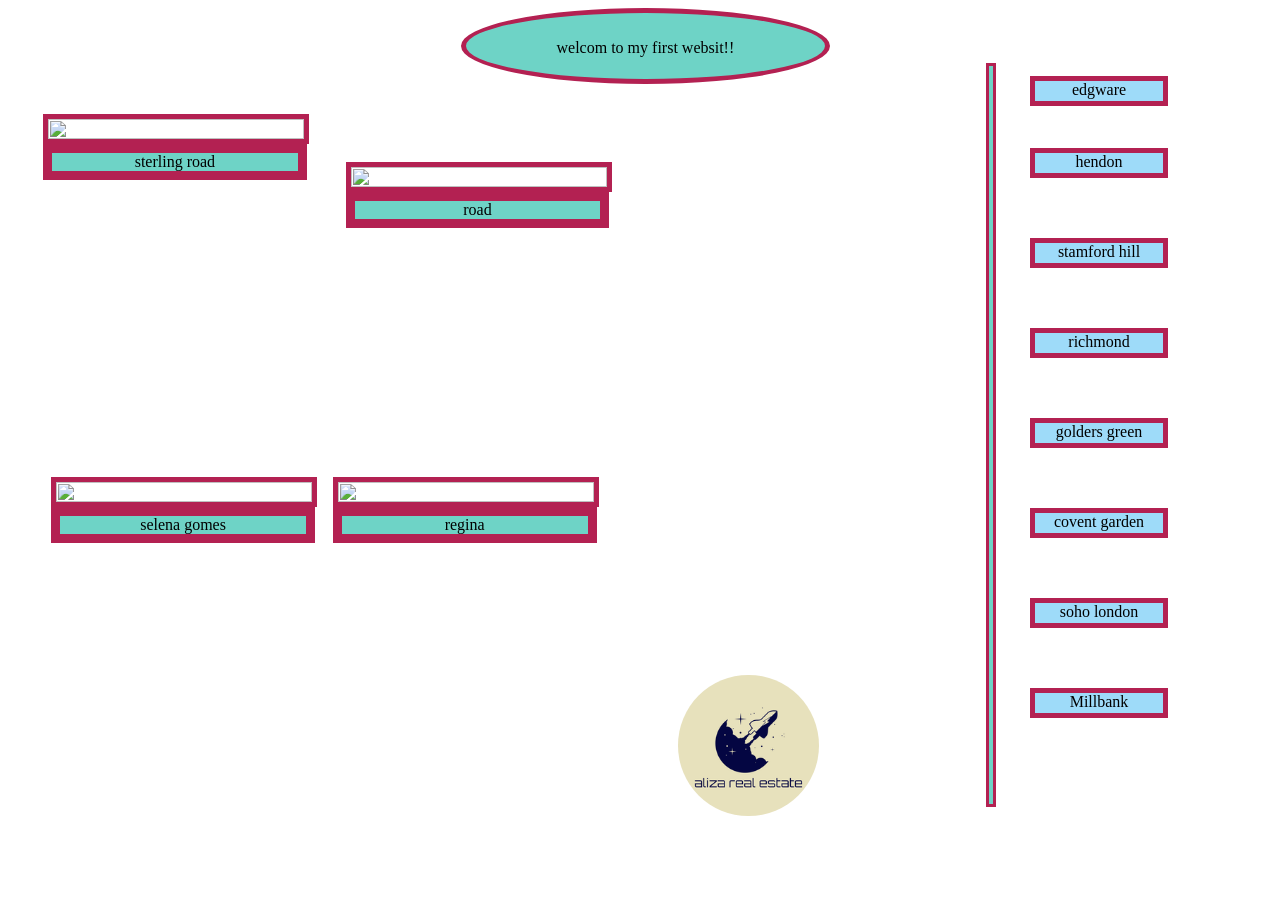
==== main.html @ e5aacbd9 "my first project and i am very happy" ====
<html>

<haed>
    <title>my first wabsit</title>

    <link rel="stylesheet" type="text/css" href="style.css">

</haed>

<body class="ma-sheani-rotza-lama-ani-malkak">

    <img class="logo" src="my-logo.png">

    <div class="title"> welcom to my first websit!!</div>

    <!--the picture of the house-->
    <div class="aba first">
        <img class="yeled-rishon" src="https://lid.zoocdn.com/645/430/4f69d2f6e3f597d7dfbf4c2074068b3be5a32567.jpg">
        <div class="yeled-sheni">sterling road</div>
    </div>


    <div class="aba second">
        <img class="yeled-rishon" src="https://lid.zoocdn.com/645/430/8651d4e506ef1d65daa1fc918da0ba930166a7db.jpg">
        <div class="yeled-sheni">road</div>
    
    </div>

    <div class="aba third">
        <img class="yeled-rishon" src="https://lid.zoocdn.com/645/430/ee9fc50a9e5a8839e4355ecb987e19d65be15f71.jpg">
        <div class="yeled-sheni">selena gomes</div>
    </div>

    <div class="aba four">
        <img class="yeled-rishon" src="https://lid.zoocdn.com/645/430/2b49c27981d5b8c26ecbc1b366164ccf3d527f3f.jpg">
        <div class="yeled-sheni">regina</div>
    </div>

    <!---VERTICAL LINE YAANI MILEMALA LELEMATA-->
    <div class="vertical-line"></div>
    <div class="small-cube sc1">edgware</div>
    <div class="small-cube sc2">hendon</div>
    <div class="small-cube sc3">stamford hill</div>
    <div class="small-cube sc4">richmond</div>
    <div class="small-cube sc5">golders green</div>
    <div class="small-cube sc6">covent garden</div>
    <div class="small-cube sc7">soho london</div>
    <div class="small-cube sc8">Millbank</div>
</body>

</html>
---- style.css ----
.title {
    position: absolute;
    background: #6ed3c6;
    width: 308px;
    height: 15px;
    left:36%;
    padding: 2%;
    text-align: center;
    border: 5px rgb(179, 33, 82) solid;
    border-radius: 75%;
}

.aba {
    position: absolute;
    width: 20%;
}


.yeled-rishon {
    position: relative;
    width: 100%;
    height: 20%;
    border: 5px rgb(179, 33, 82) solid;
}

.yeled-sheni {
    position: relative;
    width: 96%;
    left: 0%;
    text-align: center;
    border: 9px rgb(179, 33, 82) solid;
    height:30%;
    background: #6ed3c6;
}

.yeled-shlishi {
    position: relative;
    width:216px;
    left:1px;
    text-align: center;
    border:9px rgb(179, 33, 82) solid;
    top: 190px;
    height:30%;
}

.yeled-revei{

    position: relative;
    width:216px;
    left:246px;
    text-align: center;
    border:9px rgb(179, 33, 82) solid;
    top: 155px;
    height:30%;
}

.yeled-chamishi{
    position: relative;
    width:216px;
    left:256px;
    text-align: center;
    border:9px rgb(179, 33, 82) solid;
    top: 80px;
    height:30%;

}

.first {
    left: 43px;
    top: 114px;
}

.second {

    top: 18%;
    left: 27%;
}

.third {
    top: 53%;
    left: 4%;
}

.four {
    top: 53%;
    left: 26%;
}


.vertical-line {
    position: absolute;
    height: 82%;
    background-color: #6ed3c6;
    left: 77%;
    width: 4px;
    top: 7%;
    border: 3px rgb(179, 33, 82) solid;
}

.small-cube {
    width: 10%;
    height: 20px;
    text-align: center;
    margin: 58px 6px 60px 6px;
    left: 80%;
    position: absolute;
    border: 5px rgb(179, 33, 82) solid;
    background: #9edbf9;
}

.sc1 {
    top: 2%;
}

.sc2 {
    top: 10%;
}

.sc3 {
    top: 20%;
}

.sc4 {
    top: 30%;
}

.sc5 {
    top: 40%;
}

.sc6 {
    top: 50%;
}

.sc7 {
    top: 60%;
}

.sc8 {
    top: 70%;
}


.ma-sheani-rotza-lama-ani-malkak{
    background-image: url(https://lh6.googleusercontent.com/proxy/rGIgdCgFtTUYvYODrPZ11K7n1q3_agbKXyQy7FotR-7FY8LQHUCKk7XNDNrpto_FAprCZH4mSh9A8fpcRHScg7Md5Ce7IT_GHD4E7K-NsZWL=w3840-h2160-p-k-no-nd-mv);
    background-position: center center;
    background-repeat: no-repeat no-repeat;
    background-size: cover;
}
.logo{
    position: absolute;
    top: 75%;
    left: 53%;
    width: 11%;
    border-radius: 50%;
}
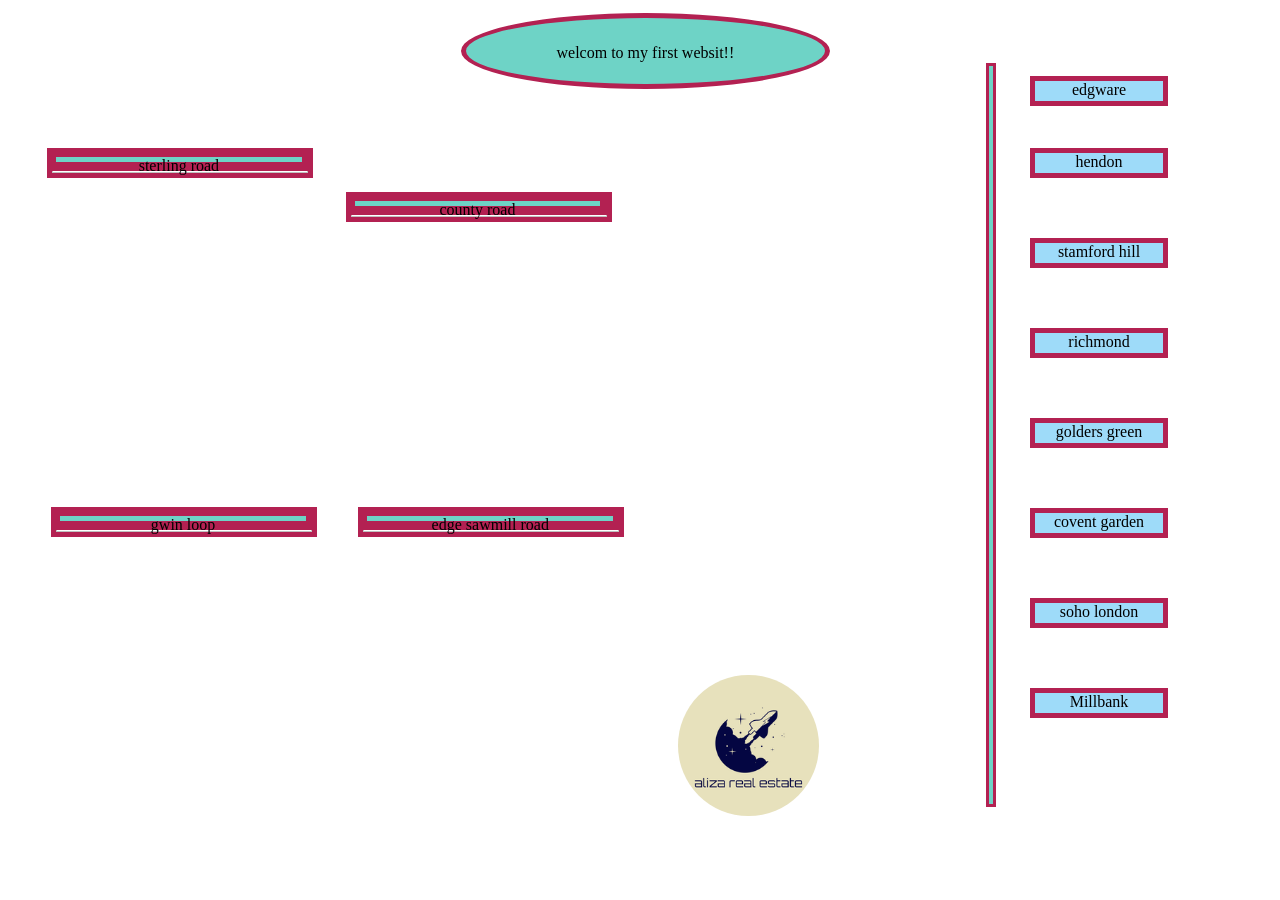
==== commit 4a162a9c: "hover and index" ====
--- a/main.html
+++ b/main.html
@@ -1,7 +1,7 @@
 <html>
 
 <haed>
-    <title>my first wabsit</title>
+    <title>alaiza real estate</title>
 
     <link rel="stylesheet" type="text/css" href="style.css">
 
@@ -22,18 +22,18 @@
 
     <div class="aba second">
         <img class="yeled-rishon" src="https://lid.zoocdn.com/645/430/8651d4e506ef1d65daa1fc918da0ba930166a7db.jpg">
-        <div class="yeled-sheni">road</div>
+        <div class="yeled-sheni">county road</div>
     
     </div>
 
     <div class="aba third">
         <img class="yeled-rishon" src="https://lid.zoocdn.com/645/430/ee9fc50a9e5a8839e4355ecb987e19d65be15f71.jpg">
-        <div class="yeled-sheni">selena gomes</div>
+        <div class="yeled-sheni">gwin loop</div>
     </div>
 
     <div class="aba four">
         <img class="yeled-rishon" src="https://lid.zoocdn.com/645/430/2b49c27981d5b8c26ecbc1b366164ccf3d527f3f.jpg">
-        <div class="yeled-sheni">regina</div>
+        <div class="yeled-sheni">edge sawmill road</div>
     </div>
 
     <!---VERTICAL LINE YAANI MILEMALA LELEMATA-->
--- a/style.css
+++ b/style.css
@@ -8,11 +8,20 @@
     text-align: center;
     border: 5px rgb(179, 33, 82) solid;
     border-radius: 75%;
+    top:13px;
 }
 
-.aba {
+.aba{
     position: absolute;
     width: 20%;
+    top:10px;
+    z-index: 0;
+}
+
+.aba:hover{
+width: 30%;
+cursor: pointer;
+z-index: 1;
 }
 
 
@@ -21,16 +30,18 @@
     width: 100%;
     height: 20%;
     border: 5px rgb(179, 33, 82) solid;
+    top:30px;
 }
 
 .yeled-sheni {
-    position: relative;
+    position: absolute;
     width: 96%;
     left: 0%;
     text-align: center;
     border: 9px rgb(179, 33, 82) solid;
-    height:30%;
+    height: 17%;
     background: #6ed3c6;
+    top: 101%;
 }
 
 .yeled-shlishi {
@@ -66,8 +77,8 @@
 }
 
 .first {
-    left: 43px;
-    top: 114px;
+    left: 47px;
+    top: 118px;
 }
 
 .second {
@@ -83,7 +94,7 @@
 
 .four {
     top: 53%;
-    left: 26%;
+    left: 28%;
 }
 
 
@@ -106,6 +117,12 @@
     position: absolute;
     border: 5px rgb(179, 33, 82) solid;
     background: #9edbf9;
+}
+
+.small-cube:hover {
+    border: 5px rgb(147, 112, 123) solid;
+    font-size: large;
+    cursor: pointer;
 }
 
 .sc1 {
